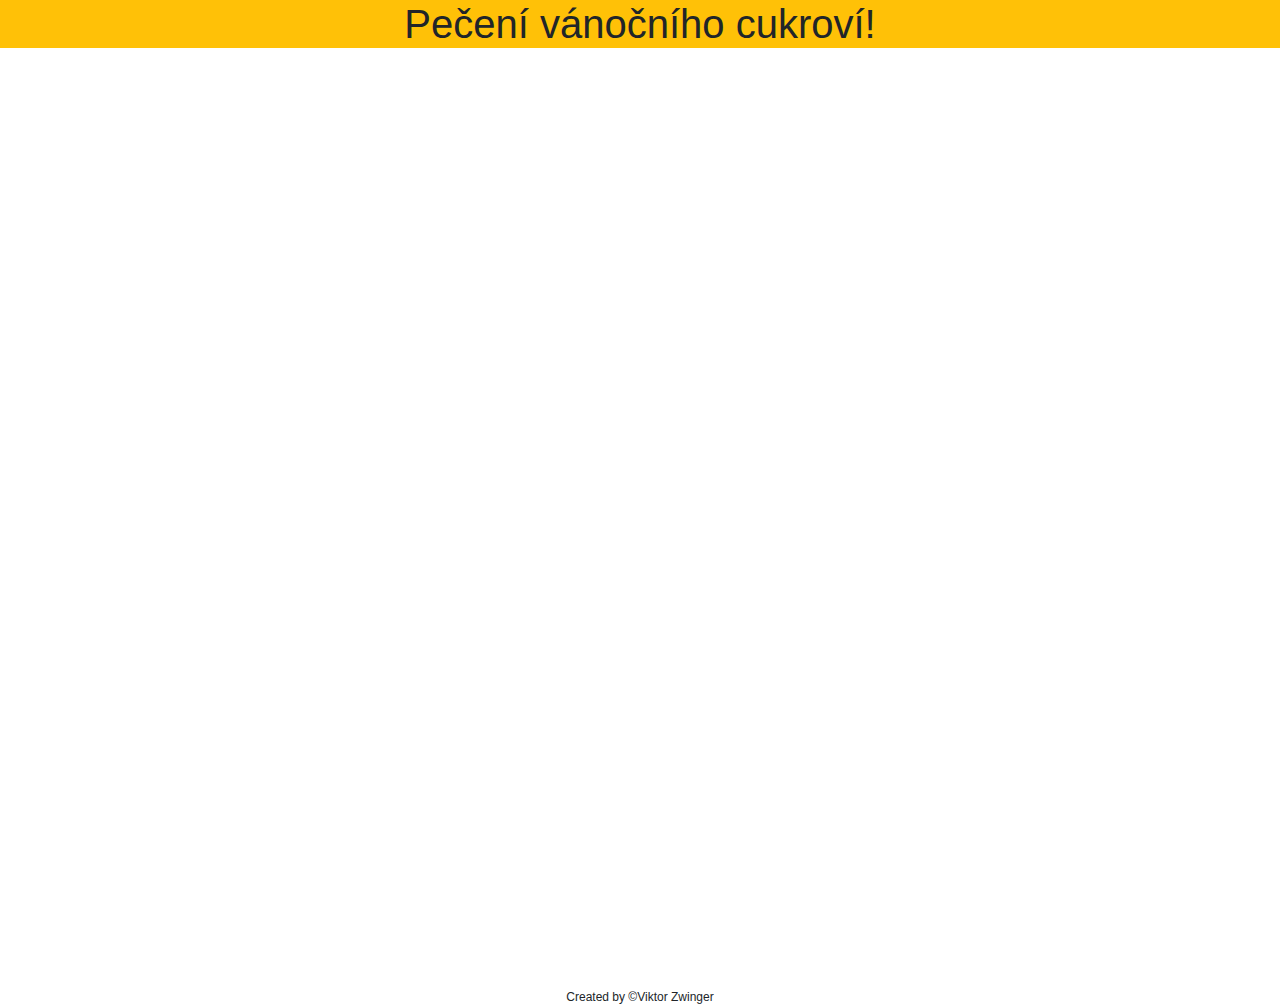
==== Sweets_Clicker/index.html @ 954582bc "Add files via upload" ====
<!doctype html>
<html lang="cs">

<head>
    <title>Sweets_clicker</title>
    <!-- Required meta tags -->
    <meta charset="utf-8">
    <meta name="viewport" content="width=device-width, initial-scale=1, shrink-to-fit=no">

    <!-- Bootstrap CSS -->
    <link rel="stylesheet" href="https://stackpath.bootstrapcdn.com/bootstrap/4.3.1/css/bootstrap.min.css"
        integrity="sha384-ggOyR0iXCbMQv3Xipma34MD+dH/1fQ784/j6cY/iJTQUOhcWr7x9JvoRxT2MZw1T" crossorigin="anonymous">
    <link rel="stylesheet" href="/style.css">
</head>

<body>
    <header class="bg-warning">
        <h1 class="text-center">Pečení vánočního cukroví!</h1>
    </header>
    <main id="game">
            <canvas id="canvas" width="1840" height="925"></canvas>
    </main>
    <footer style="text-align: center; font-size: 12px;">
        <div>Created by &copy;Viktor Zwinger</div>
    </footer>

    <!-- Optional JavaScript -->
    <!-- jQuery first, then Popper.js, then Bootstrap JS -->
    <script src="https://code.jquery.com/jquery-3.3.1.slim.min.js"
        integrity="sha384-q8i/X+965DzO0rT7abK41JStQIAqVgRVzpbzo5smXKp4YfRvH+8abtTE1Pi6jizo" crossorigin="anonymous">
    </script>
    <script src="https://cdnjs.cloudflare.com/ajax/libs/popper.js/1.14.7/umd/popper.min.js"
        integrity="sha384-UO2eT0CpHqdSJQ6hJty5KVphtPhzWj9WO1clHTMGa3JDZwrnQq4sF86dIHNDz0W1" crossorigin="anonymous">
    </script>
    <script src="https://stackpath.bootstrapcdn.com/bootstrap/4.3.1/js/bootstrap.min.js"
        integrity="sha384-JjSmVgyd0p3pXB1rRibZUAYoIIy6OrQ6VrjIEaFf/nJGzIxFDsf4x0xIM+B07jRM" crossorigin="anonymous">
    </script>
    <script src="/function.js"></script>
</body>

</html>
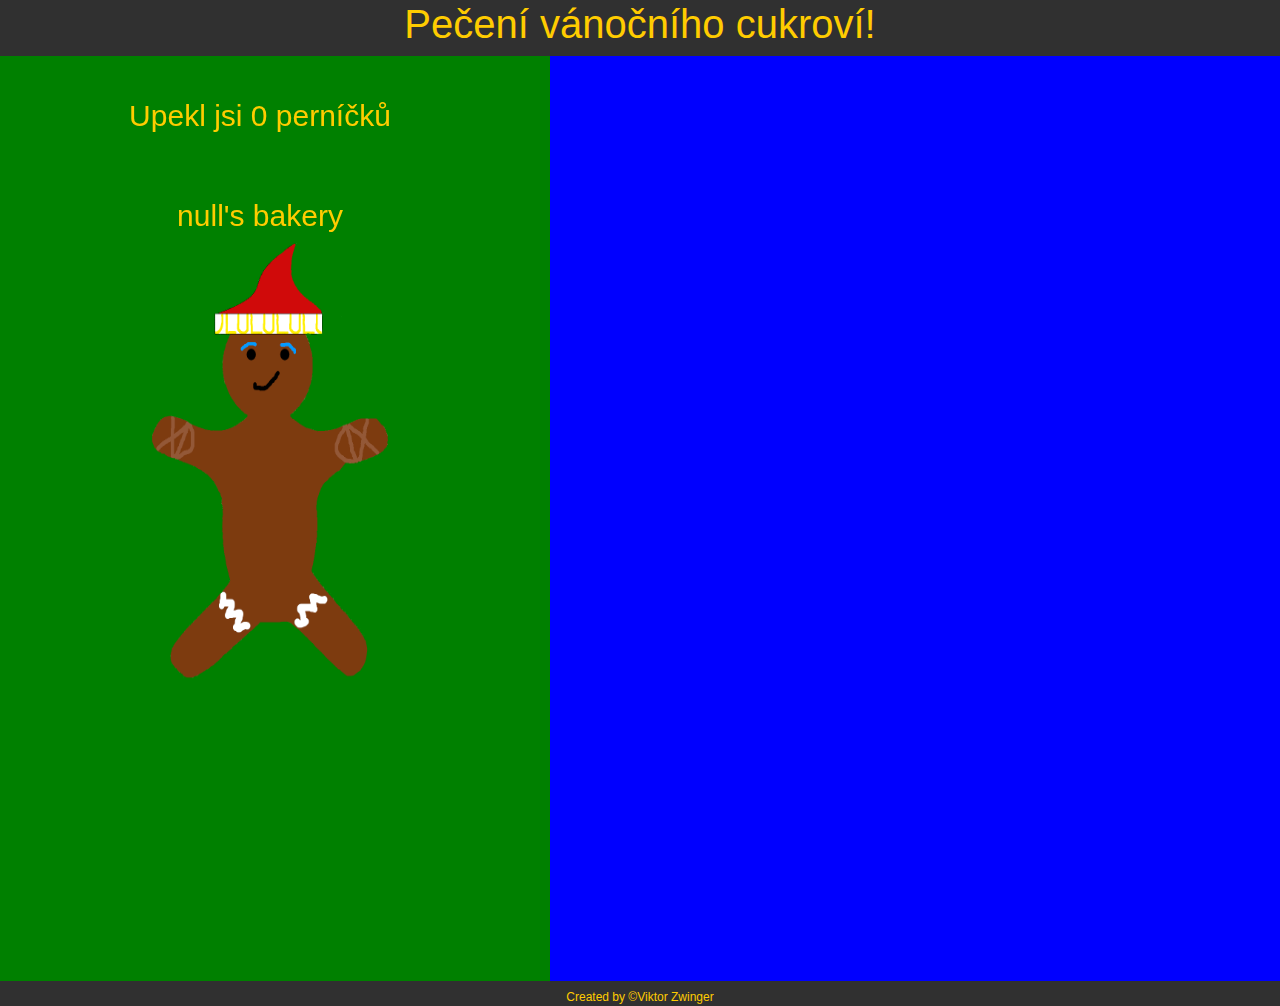
==== commit 2d8b2d89: "Update index.html" ====
--- a/Sweets_Clicker/index.html
+++ b/Sweets_Clicker/index.html
@@ -10,7 +10,7 @@
     <!-- Bootstrap CSS -->
     <link rel="stylesheet" href="https://stackpath.bootstrapcdn.com/bootstrap/4.3.1/css/bootstrap.min.css"
         integrity="sha384-ggOyR0iXCbMQv3Xipma34MD+dH/1fQ784/j6cY/iJTQUOhcWr7x9JvoRxT2MZw1T" crossorigin="anonymous">
-    <link rel="stylesheet" href="/style.css">
+    <link rel="stylesheet" href="style.css">
 </head>
 
 <body>
@@ -35,7 +35,7 @@
     <script src="https://stackpath.bootstrapcdn.com/bootstrap/4.3.1/js/bootstrap.min.js"
         integrity="sha384-JjSmVgyd0p3pXB1rRibZUAYoIIy6OrQ6VrjIEaFf/nJGzIxFDsf4x0xIM+B07jRM" crossorigin="anonymous">
     </script>
-    <script src="/function.js"></script>
+    <script src="function.js"></script>
 </body>
 
-</html>+</html>
--- a/Sweets_Clicker/style.css
+++ b/Sweets_Clicker/style.css
@@ -0,0 +1,20 @@
+h1 {
+    color: rgb(255,204,0);
+    background-color: rgb(48, 48, 48);
+}
+
+.col-4 {width: 33.33%;}
+.col-6 {width: 50%;}
+
+button {
+    border-radius: 50%;
+}
+
+footer {
+    color: rgb(255,204,0);
+    background-color: rgb(48, 48, 48);
+}
+
+body {
+    background-color: rgb(48, 48, 48);
+}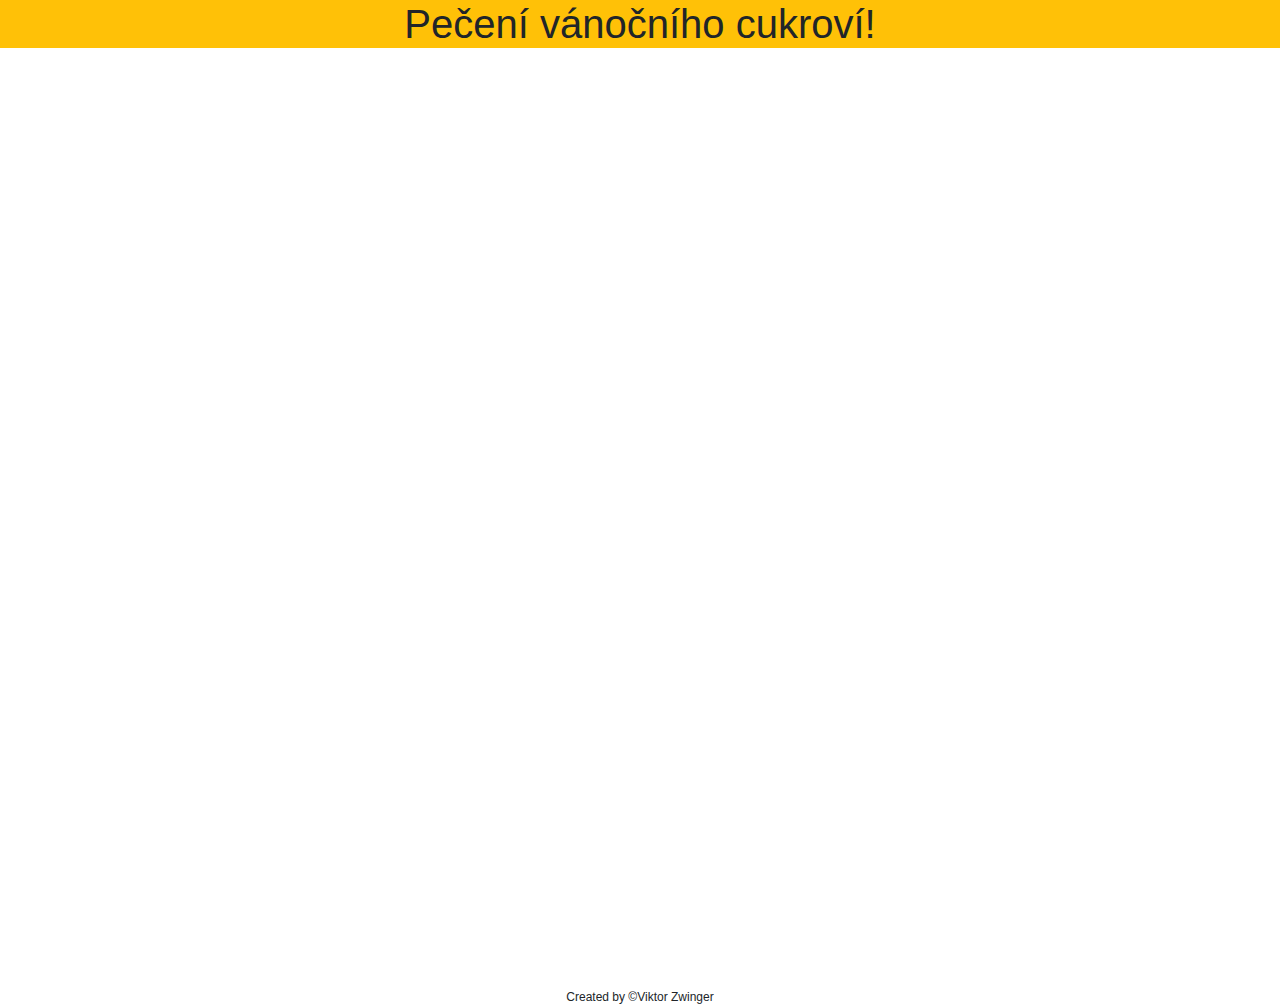
==== commit 9f64a91b: "Update index.html" ====
--- a/Sweets_Clicker/index.html
+++ b/Sweets_Clicker/index.html
@@ -10,7 +10,7 @@
     <!-- Bootstrap CSS -->
     <link rel="stylesheet" href="https://stackpath.bootstrapcdn.com/bootstrap/4.3.1/css/bootstrap.min.css"
         integrity="sha384-ggOyR0iXCbMQv3Xipma34MD+dH/1fQ784/j6cY/iJTQUOhcWr7x9JvoRxT2MZw1T" crossorigin="anonymous">
-    <link rel="stylesheet" href="style.css">
+    <link rel="stylesheet" href="/style.css">
 </head>
 
 <body>
@@ -35,7 +35,7 @@
     <script src="https://stackpath.bootstrapcdn.com/bootstrap/4.3.1/js/bootstrap.min.js"
         integrity="sha384-JjSmVgyd0p3pXB1rRibZUAYoIIy6OrQ6VrjIEaFf/nJGzIxFDsf4x0xIM+B07jRM" crossorigin="anonymous">
     </script>
-    <script src="function.js"></script>
+    <script src="/function.js"></script>
 </body>
 
 </html>
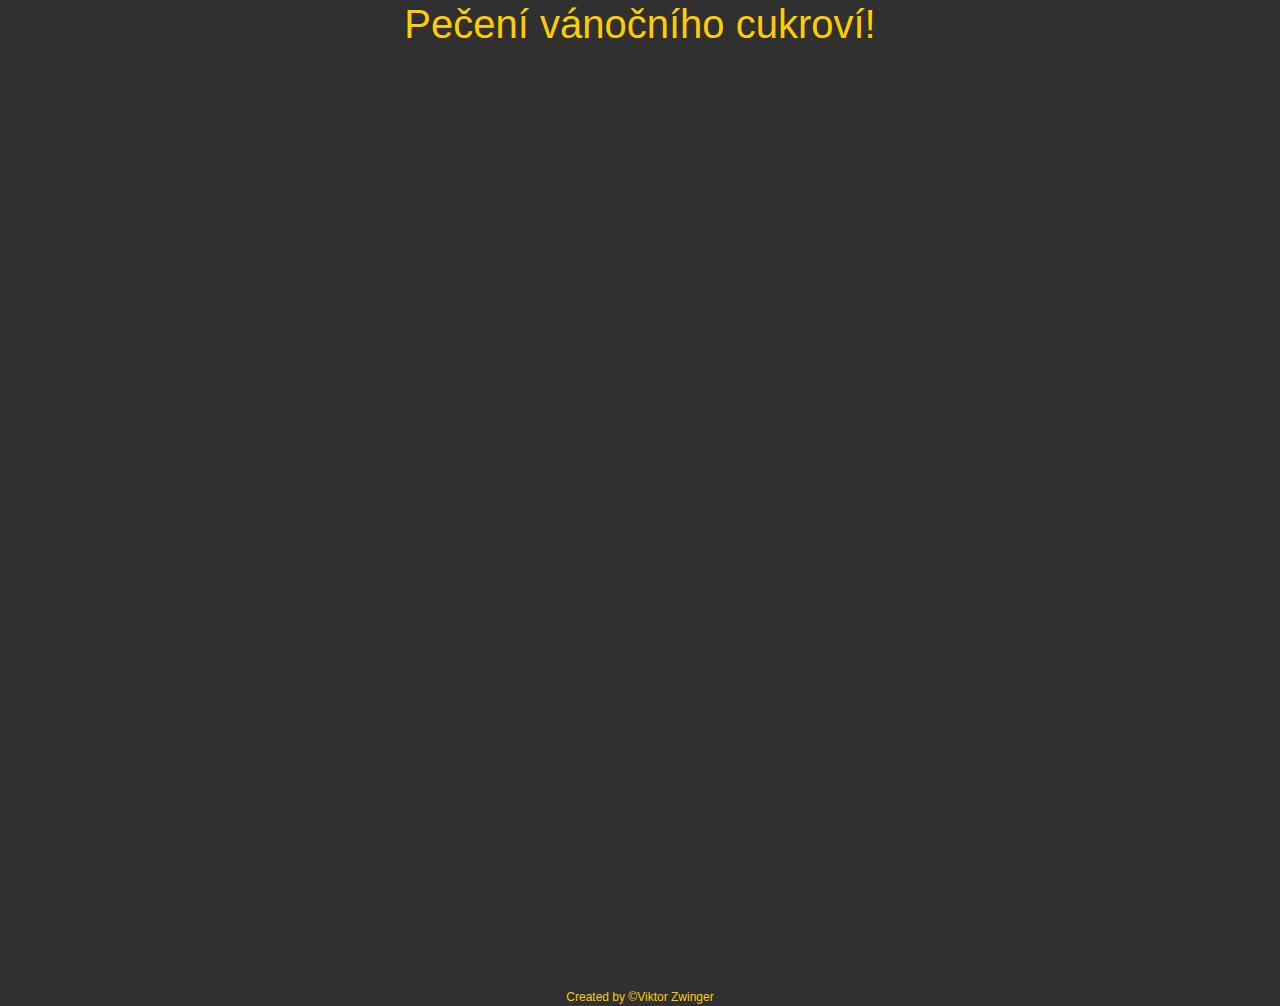
==== commit a3a39bc5: "Update index.html" ====
--- a/Sweets_Clicker/index.html
+++ b/Sweets_Clicker/index.html
@@ -10,7 +10,7 @@
     <!-- Bootstrap CSS -->
     <link rel="stylesheet" href="https://stackpath.bootstrapcdn.com/bootstrap/4.3.1/css/bootstrap.min.css"
         integrity="sha384-ggOyR0iXCbMQv3Xipma34MD+dH/1fQ784/j6cY/iJTQUOhcWr7x9JvoRxT2MZw1T" crossorigin="anonymous">
-    <link rel="stylesheet" href="/style.css">
+    <link rel="stylesheet" href="style.css">
 </head>
 
 <body>
@@ -18,7 +18,7 @@
         <h1 class="text-center">Pečení vánočního cukroví!</h1>
     </header>
     <main id="game">
-            <canvas id="canvas" width="1840" height="925"></canvas>
+            <canvas id="canvas" width="1900" height="925"></canvas>
     </main>
     <footer style="text-align: center; font-size: 12px;">
         <div>Created by &copy;Viktor Zwinger</div>
@@ -35,7 +35,7 @@
     <script src="https://stackpath.bootstrapcdn.com/bootstrap/4.3.1/js/bootstrap.min.js"
         integrity="sha384-JjSmVgyd0p3pXB1rRibZUAYoIIy6OrQ6VrjIEaFf/nJGzIxFDsf4x0xIM+B07jRM" crossorigin="anonymous">
     </script>
-    <script src="/function.js"></script>
+    <script src="function.js"></script>
 </body>
 
 </html>
--- a/Sweets_Clicker/style.css
+++ b/Sweets_Clicker/style.css
@@ -0,0 +1,20 @@
+h1 {
+    color: rgb(255,204,0);
+    background-color: rgb(48, 48, 48);
+}
+
+.col-4 {width: 33.33%;}
+.col-6 {width: 50%;}
+
+button {
+    border-radius: 50%;
+}
+
+footer {
+    color: rgb(255,204,0);
+    background-color: rgb(48, 48, 48);
+}
+
+body {
+    background-color: rgb(48, 48, 48);
+}